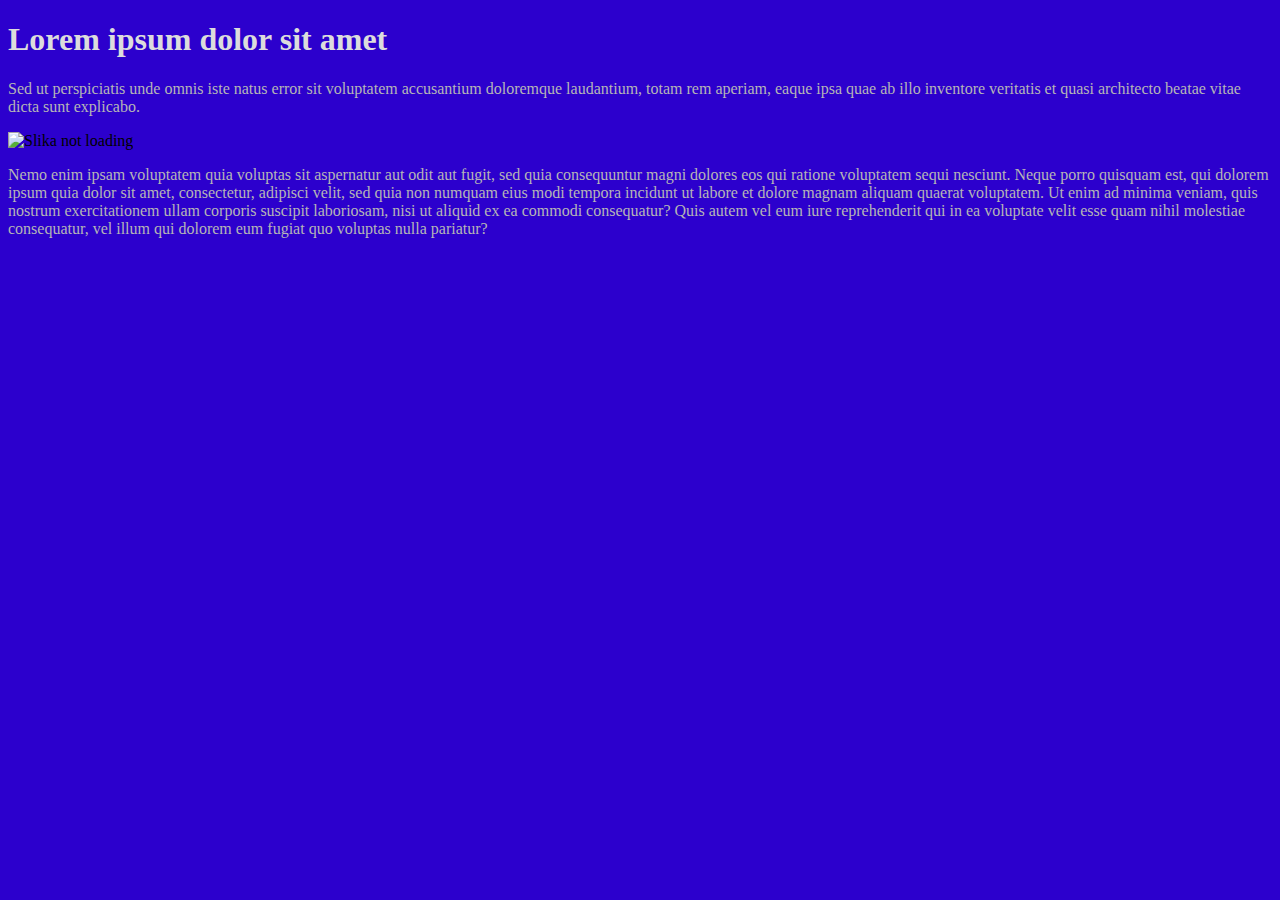
==== index.html @ 5bbb6eca "Nova verzija grafičnega vmesnika" ====
<!DOCTYPE html>
<html lang="en">
<head>
    <meta charset="UTF-8">
    <meta name="viewport" content="width=device-width, initial-scale=1.0">
    <title>Document</title>
    <link rel="stylesheet" href="style.css">
</head>
<body>
    <h1>Lorem ipsum dolor sit amet</h1>
    <p>Sed ut perspiciatis unde omnis iste natus error sit voluptatem accusantium doloremque laudantium, totam rem aperiam, eaque ipsa quae ab illo inventore veritatis et quasi architecto beatae vitae dicta sunt explicabo.</p>
    <img width="100%" height="200px" src="imgs/milad-fakurian-E8Ufcyxz514-unsplash.jpg" alt="Slika not loading">
    <p>Nemo enim ipsam voluptatem quia voluptas sit aspernatur aut odit aut fugit, sed quia consequuntur magni dolores eos qui ratione voluptatem sequi nesciunt. Neque porro quisquam est, qui dolorem ipsum quia dolor sit amet, consectetur, adipisci velit, sed quia non numquam eius modi tempora incidunt ut labore et dolore magnam aliquam quaerat voluptatem. Ut enim ad minima veniam, quis nostrum exercitationem ullam corporis suscipit laboriosam, nisi ut aliquid ex ea commodi consequatur? Quis autem vel eum iure reprehenderit qui in ea voluptate velit esse quam nihil molestiae consequatur, vel illum qui dolorem eum fugiat quo voluptas nulla pariatur?</p>
</body>
</html>
---- style.css ----
* {
    background-color: rgb(44, 0, 205);
}

h1 {
    color: rgb(220, 220, 220);
}

p {
    color: rgb(182, 182, 182);
}
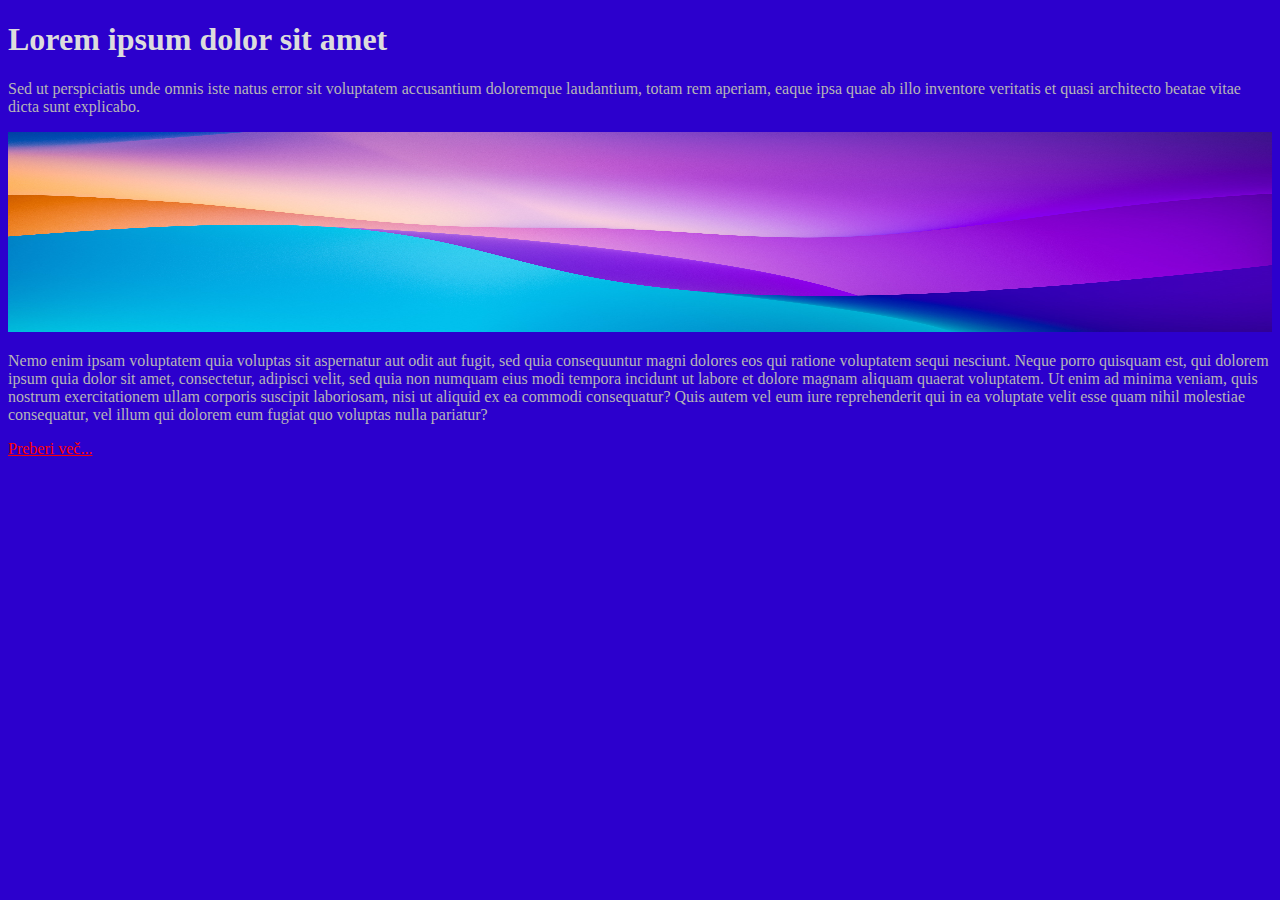
==== commit a3fa9d61: "Ustvarjena podstran" ====
--- a/index.html
+++ b/index.html
@@ -11,5 +11,6 @@
     <p>Sed ut perspiciatis unde omnis iste natus error sit voluptatem accusantium doloremque laudantium, totam rem aperiam, eaque ipsa quae ab illo inventore veritatis et quasi architecto beatae vitae dicta sunt explicabo.</p>
     <img width="100%" height="200px" src="imgs/milad-fakurian-E8Ufcyxz514-unsplash.jpg" alt="Slika not loading">
     <p>Nemo enim ipsam voluptatem quia voluptas sit aspernatur aut odit aut fugit, sed quia consequuntur magni dolores eos qui ratione voluptatem sequi nesciunt. Neque porro quisquam est, qui dolorem ipsum quia dolor sit amet, consectetur, adipisci velit, sed quia non numquam eius modi tempora incidunt ut labore et dolore magnam aliquam quaerat voluptatem. Ut enim ad minima veniam, quis nostrum exercitationem ullam corporis suscipit laboriosam, nisi ut aliquid ex ea commodi consequatur? Quis autem vel eum iure reprehenderit qui in ea voluptate velit esse quam nihil molestiae consequatur, vel illum qui dolorem eum fugiat quo voluptas nulla pariatur?</p>
+    <a style="color:red;" href="podstan1.html"><p style="color:red;">Preberi več...</p></a>
 </body>
 </html>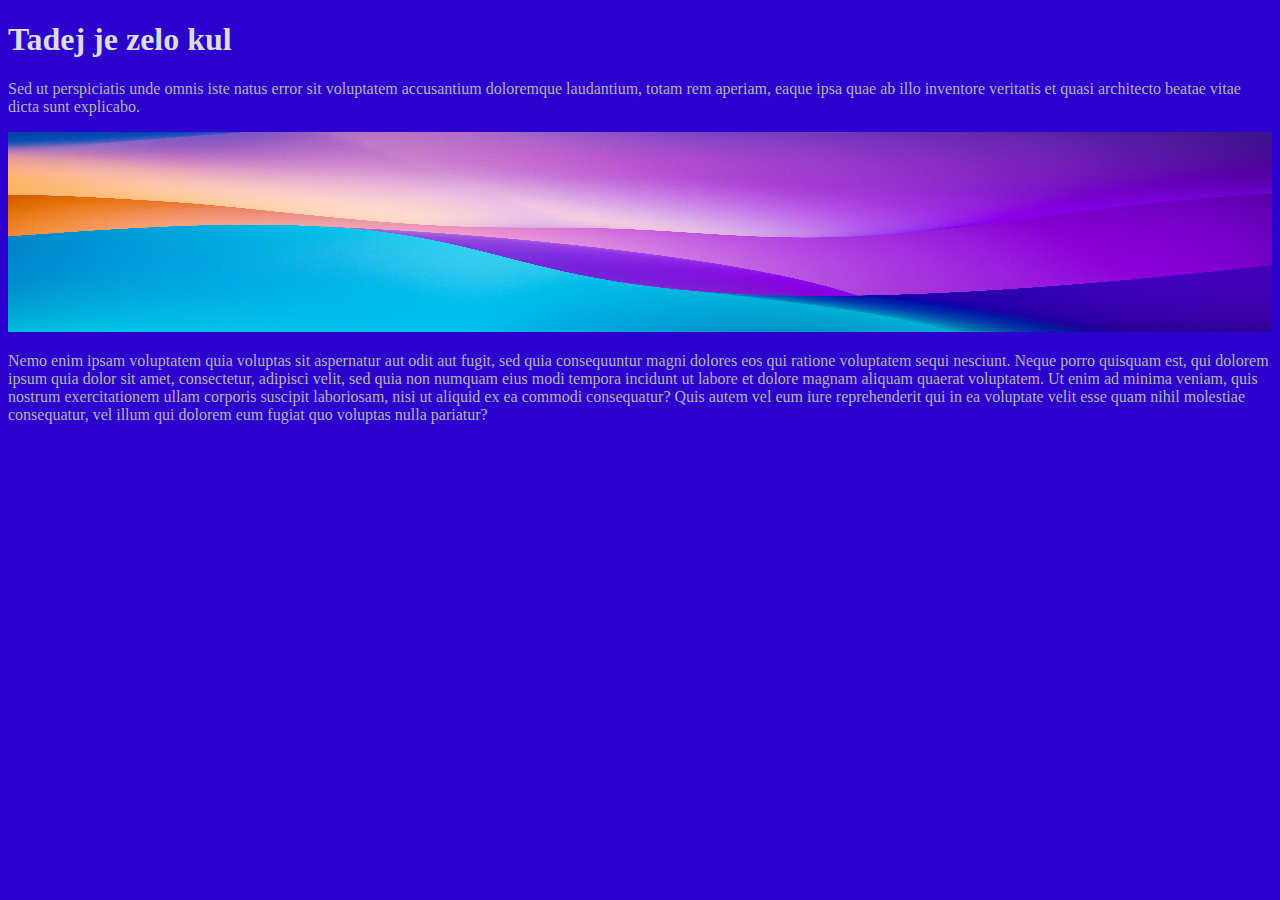
==== commit 0cc36c4b: "Spremenjen glavni naslov" ====
--- a/index.html
+++ b/index.html
@@ -7,10 +7,9 @@
     <link rel="stylesheet" href="style.css">
 </head>
 <body>
-    <h1>Lorem ipsum dolor sit amet</h1>
+    <h1>Tadej je zelo kul</h1>
     <p>Sed ut perspiciatis unde omnis iste natus error sit voluptatem accusantium doloremque laudantium, totam rem aperiam, eaque ipsa quae ab illo inventore veritatis et quasi architecto beatae vitae dicta sunt explicabo.</p>
     <img width="100%" height="200px" src="imgs/milad-fakurian-E8Ufcyxz514-unsplash.jpg" alt="Slika not loading">
     <p>Nemo enim ipsam voluptatem quia voluptas sit aspernatur aut odit aut fugit, sed quia consequuntur magni dolores eos qui ratione voluptatem sequi nesciunt. Neque porro quisquam est, qui dolorem ipsum quia dolor sit amet, consectetur, adipisci velit, sed quia non numquam eius modi tempora incidunt ut labore et dolore magnam aliquam quaerat voluptatem. Ut enim ad minima veniam, quis nostrum exercitationem ullam corporis suscipit laboriosam, nisi ut aliquid ex ea commodi consequatur? Quis autem vel eum iure reprehenderit qui in ea voluptate velit esse quam nihil molestiae consequatur, vel illum qui dolorem eum fugiat quo voluptas nulla pariatur?</p>
-    <a style="color:red;" href="podstan1.html"><p style="color:red;">Preberi več...</p></a>
 </body>
 </html>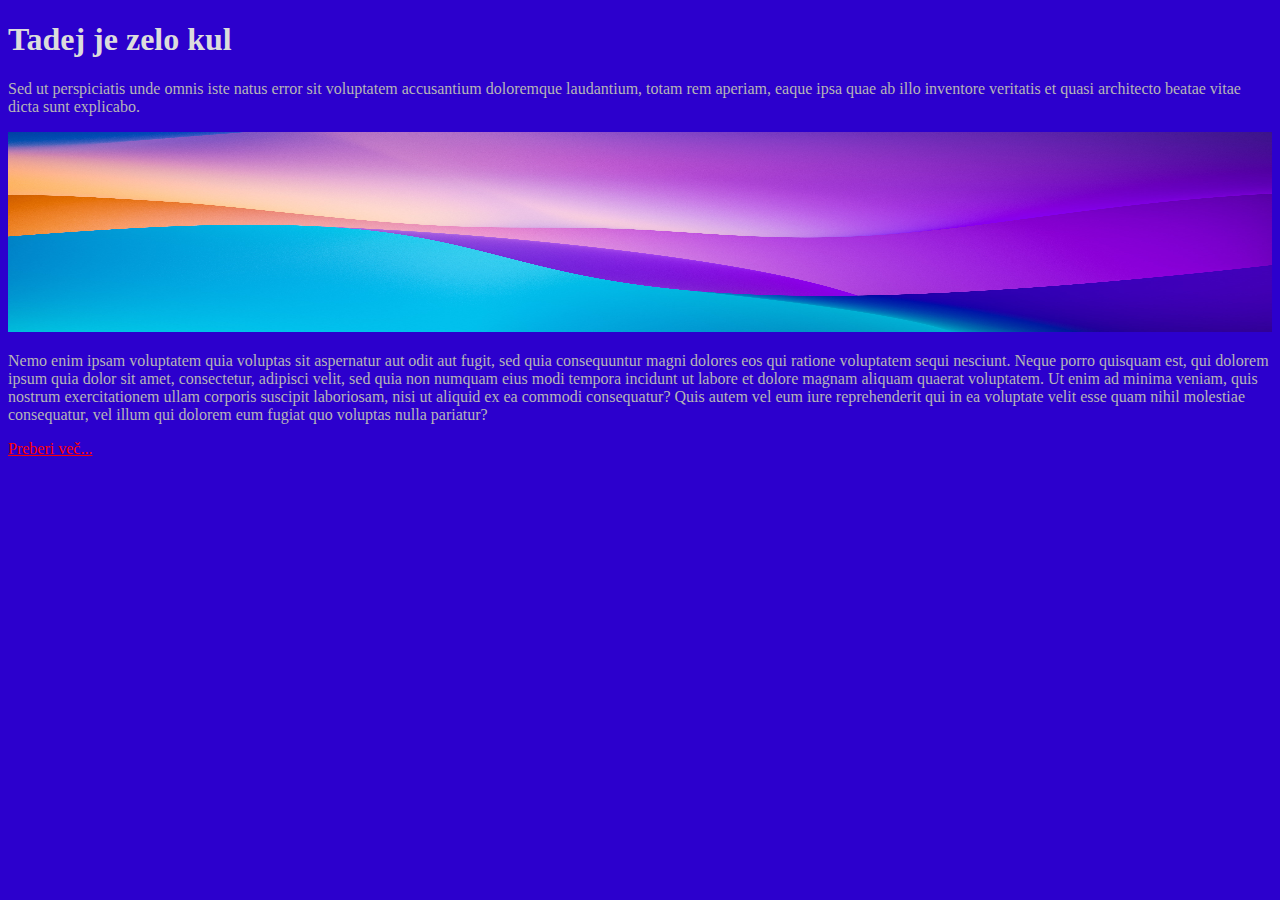
==== commit 930d7881: "Merge branch 'Podstran1'" ====
--- a/index.html
+++ b/index.html
@@ -11,5 +11,6 @@
     <p>Sed ut perspiciatis unde omnis iste natus error sit voluptatem accusantium doloremque laudantium, totam rem aperiam, eaque ipsa quae ab illo inventore veritatis et quasi architecto beatae vitae dicta sunt explicabo.</p>
     <img width="100%" height="200px" src="imgs/milad-fakurian-E8Ufcyxz514-unsplash.jpg" alt="Slika not loading">
     <p>Nemo enim ipsam voluptatem quia voluptas sit aspernatur aut odit aut fugit, sed quia consequuntur magni dolores eos qui ratione voluptatem sequi nesciunt. Neque porro quisquam est, qui dolorem ipsum quia dolor sit amet, consectetur, adipisci velit, sed quia non numquam eius modi tempora incidunt ut labore et dolore magnam aliquam quaerat voluptatem. Ut enim ad minima veniam, quis nostrum exercitationem ullam corporis suscipit laboriosam, nisi ut aliquid ex ea commodi consequatur? Quis autem vel eum iure reprehenderit qui in ea voluptate velit esse quam nihil molestiae consequatur, vel illum qui dolorem eum fugiat quo voluptas nulla pariatur?</p>
+    <a style="color:red;" href="podstan1.html"><p style="color:red;">Preberi več...</p></a>
 </body>
 </html>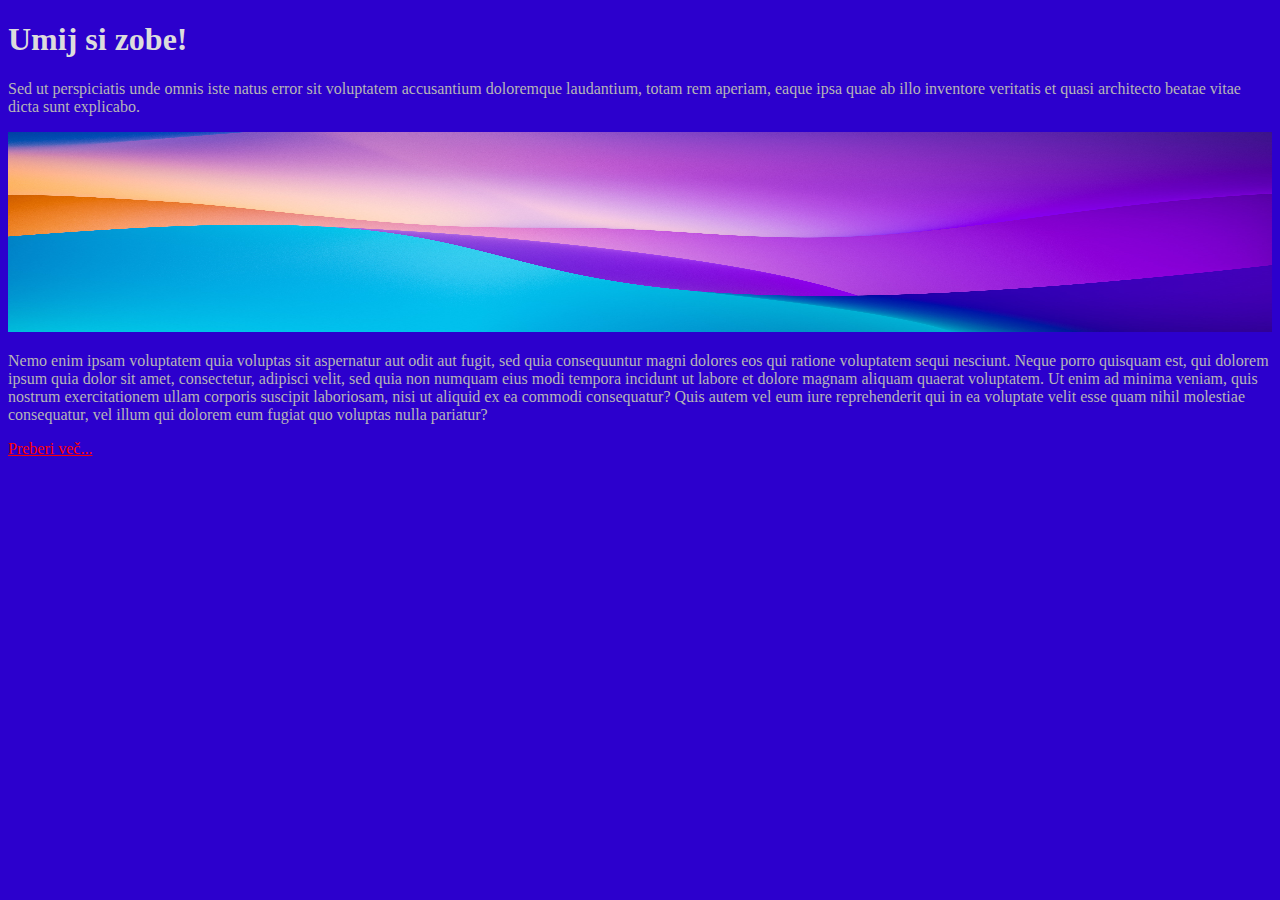
==== commit 84554d83: "Update naslova - prank al neki" ====
--- a/index.html
+++ b/index.html
@@ -7,7 +7,7 @@
     <link rel="stylesheet" href="style.css">
 </head>
 <body>
-    <h1>Tadej je zelo kul</h1>
+    <h1>Umij si zobe!</h1>
     <p>Sed ut perspiciatis unde omnis iste natus error sit voluptatem accusantium doloremque laudantium, totam rem aperiam, eaque ipsa quae ab illo inventore veritatis et quasi architecto beatae vitae dicta sunt explicabo.</p>
     <img width="100%" height="200px" src="imgs/milad-fakurian-E8Ufcyxz514-unsplash.jpg" alt="Slika not loading">
     <p>Nemo enim ipsam voluptatem quia voluptas sit aspernatur aut odit aut fugit, sed quia consequuntur magni dolores eos qui ratione voluptatem sequi nesciunt. Neque porro quisquam est, qui dolorem ipsum quia dolor sit amet, consectetur, adipisci velit, sed quia non numquam eius modi tempora incidunt ut labore et dolore magnam aliquam quaerat voluptatem. Ut enim ad minima veniam, quis nostrum exercitationem ullam corporis suscipit laboriosam, nisi ut aliquid ex ea commodi consequatur? Quis autem vel eum iure reprehenderit qui in ea voluptate velit esse quam nihil molestiae consequatur, vel illum qui dolorem eum fugiat quo voluptas nulla pariatur?</p>
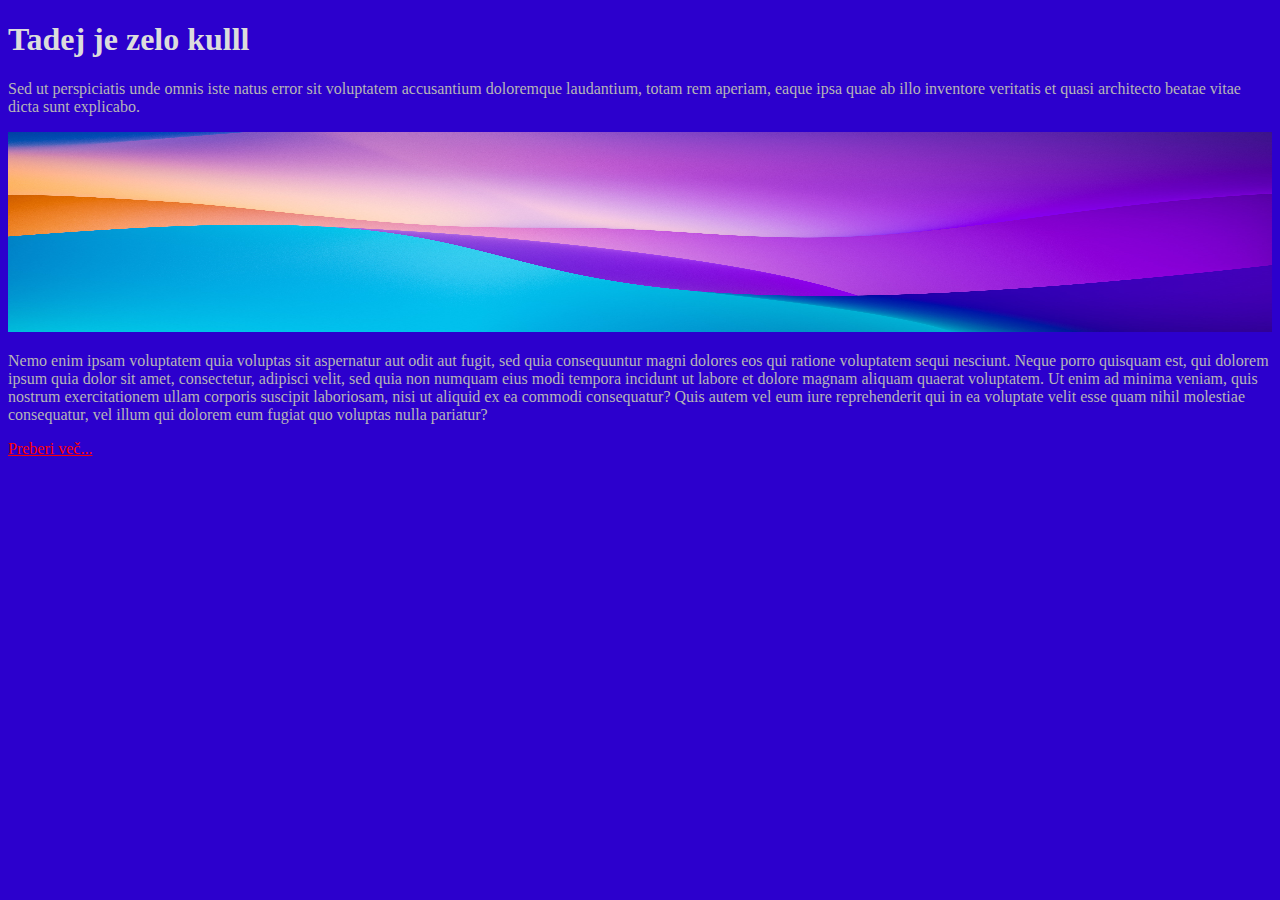
==== commit 95a0d841: "Naslov za mojega sošolca" ====
--- a/index.html
+++ b/index.html
@@ -7,7 +7,7 @@
     <link rel="stylesheet" href="style.css">
 </head>
 <body>
-    <h1>Umij si zobe!</h1>
+    <h1>Tadej je zelo kulll</h1>
     <p>Sed ut perspiciatis unde omnis iste natus error sit voluptatem accusantium doloremque laudantium, totam rem aperiam, eaque ipsa quae ab illo inventore veritatis et quasi architecto beatae vitae dicta sunt explicabo.</p>
     <img width="100%" height="200px" src="imgs/milad-fakurian-E8Ufcyxz514-unsplash.jpg" alt="Slika not loading">
     <p>Nemo enim ipsam voluptatem quia voluptas sit aspernatur aut odit aut fugit, sed quia consequuntur magni dolores eos qui ratione voluptatem sequi nesciunt. Neque porro quisquam est, qui dolorem ipsum quia dolor sit amet, consectetur, adipisci velit, sed quia non numquam eius modi tempora incidunt ut labore et dolore magnam aliquam quaerat voluptatem. Ut enim ad minima veniam, quis nostrum exercitationem ullam corporis suscipit laboriosam, nisi ut aliquid ex ea commodi consequatur? Quis autem vel eum iure reprehenderit qui in ea voluptate velit esse quam nihil molestiae consequatur, vel illum qui dolorem eum fugiat quo voluptas nulla pariatur?</p>
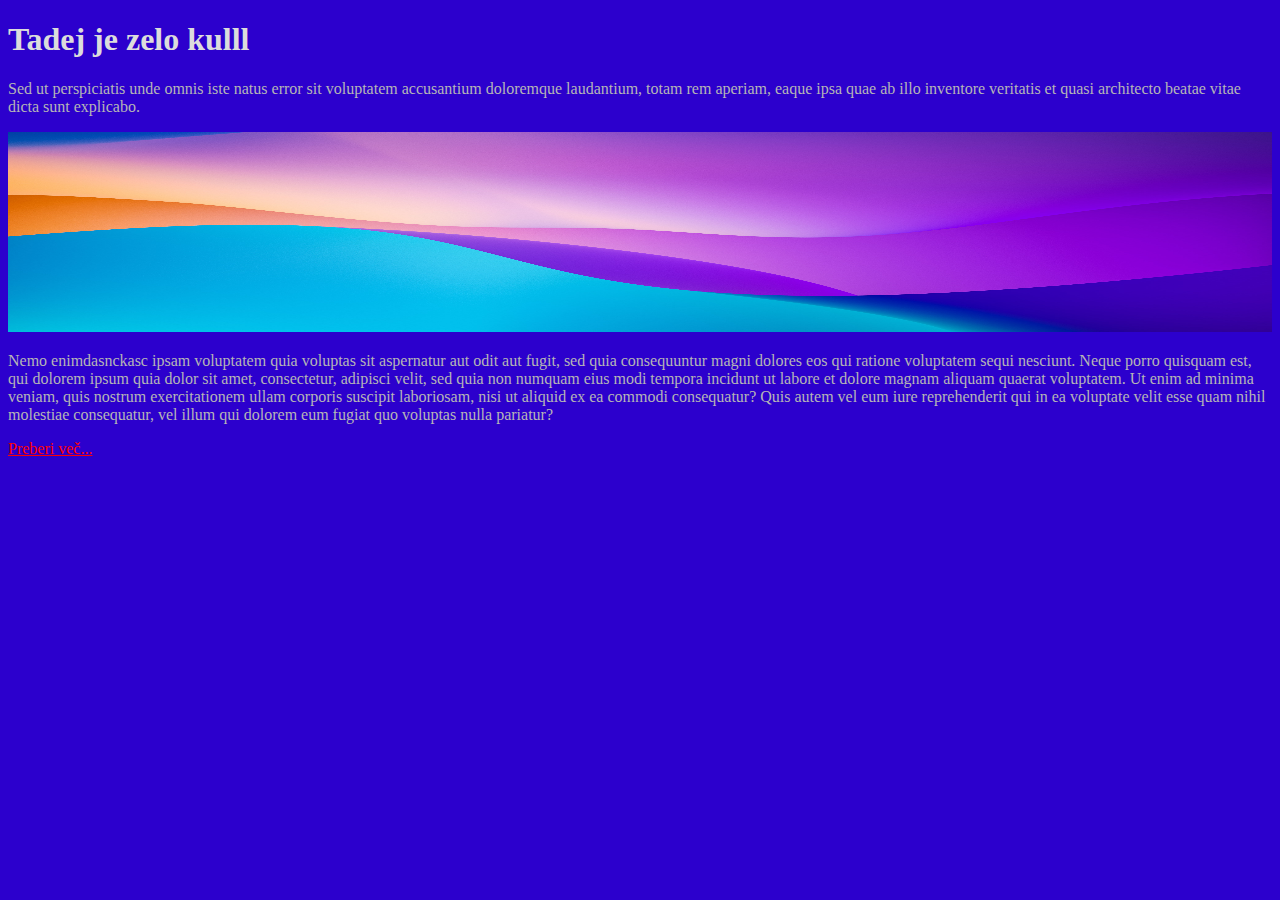
==== commit 049f3d16: "Changed text" ====
--- a/index.html
+++ b/index.html
@@ -10,7 +10,7 @@
     <h1>Tadej je zelo kulll</h1>
     <p>Sed ut perspiciatis unde omnis iste natus error sit voluptatem accusantium doloremque laudantium, totam rem aperiam, eaque ipsa quae ab illo inventore veritatis et quasi architecto beatae vitae dicta sunt explicabo.</p>
     <img width="100%" height="200px" src="imgs/milad-fakurian-E8Ufcyxz514-unsplash.jpg" alt="Slika not loading">
-    <p>Nemo enim ipsam voluptatem quia voluptas sit aspernatur aut odit aut fugit, sed quia consequuntur magni dolores eos qui ratione voluptatem sequi nesciunt. Neque porro quisquam est, qui dolorem ipsum quia dolor sit amet, consectetur, adipisci velit, sed quia non numquam eius modi tempora incidunt ut labore et dolore magnam aliquam quaerat voluptatem. Ut enim ad minima veniam, quis nostrum exercitationem ullam corporis suscipit laboriosam, nisi ut aliquid ex ea commodi consequatur? Quis autem vel eum iure reprehenderit qui in ea voluptate velit esse quam nihil molestiae consequatur, vel illum qui dolorem eum fugiat quo voluptas nulla pariatur?</p>
+    <p>Nemo enimdasnckasc ipsam voluptatem quia voluptas sit aspernatur aut odit aut fugit, sed quia consequuntur magni dolores eos qui ratione voluptatem sequi nesciunt. Neque porro quisquam est, qui dolorem ipsum quia dolor sit amet, consectetur, adipisci velit, sed quia non numquam eius modi tempora incidunt ut labore et dolore magnam aliquam quaerat voluptatem. Ut enim ad minima veniam, quis nostrum exercitationem ullam corporis suscipit laboriosam, nisi ut aliquid ex ea commodi consequatur? Quis autem vel eum iure reprehenderit qui in ea voluptate velit esse quam nihil molestiae consequatur, vel illum qui dolorem eum fugiat quo voluptas nulla pariatur?</p>
     <a style="color:red;" href="podstan1.html"><p style="color:red;">Preberi več...</p></a>
 </body>
 </html>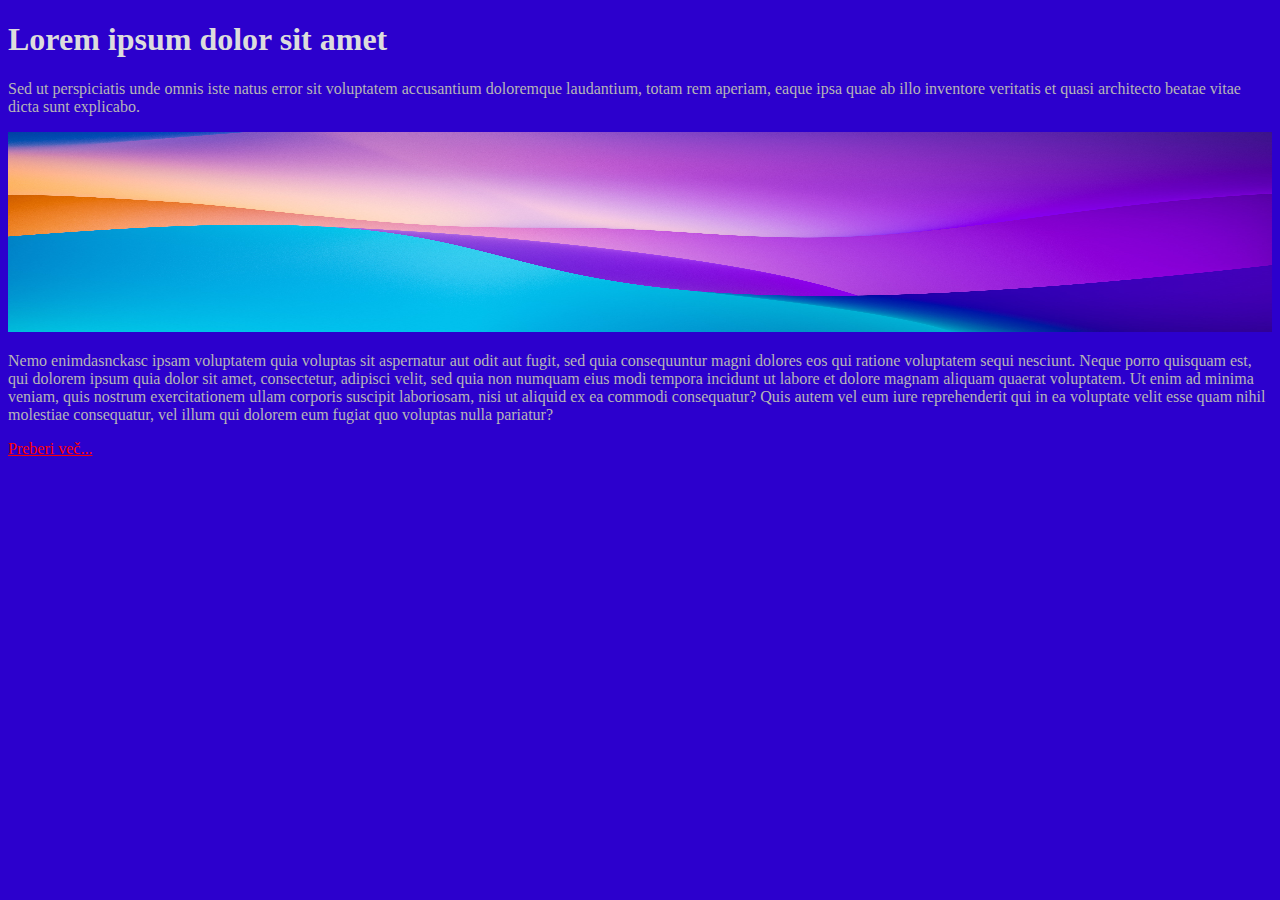
==== commit 47585ba7: "Revertam nazaj" ====
--- a/index.html
+++ b/index.html
@@ -7,7 +7,7 @@
     <link rel="stylesheet" href="style.css">
 </head>
 <body>
-    <h1>Tadej je zelo kulll</h1>
+    <h1>Lorem ipsum dolor sit amet</h1>
     <p>Sed ut perspiciatis unde omnis iste natus error sit voluptatem accusantium doloremque laudantium, totam rem aperiam, eaque ipsa quae ab illo inventore veritatis et quasi architecto beatae vitae dicta sunt explicabo.</p>
     <img width="100%" height="200px" src="imgs/milad-fakurian-E8Ufcyxz514-unsplash.jpg" alt="Slika not loading">
     <p>Nemo enimdasnckasc ipsam voluptatem quia voluptas sit aspernatur aut odit aut fugit, sed quia consequuntur magni dolores eos qui ratione voluptatem sequi nesciunt. Neque porro quisquam est, qui dolorem ipsum quia dolor sit amet, consectetur, adipisci velit, sed quia non numquam eius modi tempora incidunt ut labore et dolore magnam aliquam quaerat voluptatem. Ut enim ad minima veniam, quis nostrum exercitationem ullam corporis suscipit laboriosam, nisi ut aliquid ex ea commodi consequatur? Quis autem vel eum iure reprehenderit qui in ea voluptate velit esse quam nihil molestiae consequatur, vel illum qui dolorem eum fugiat quo voluptas nulla pariatur?</p>
